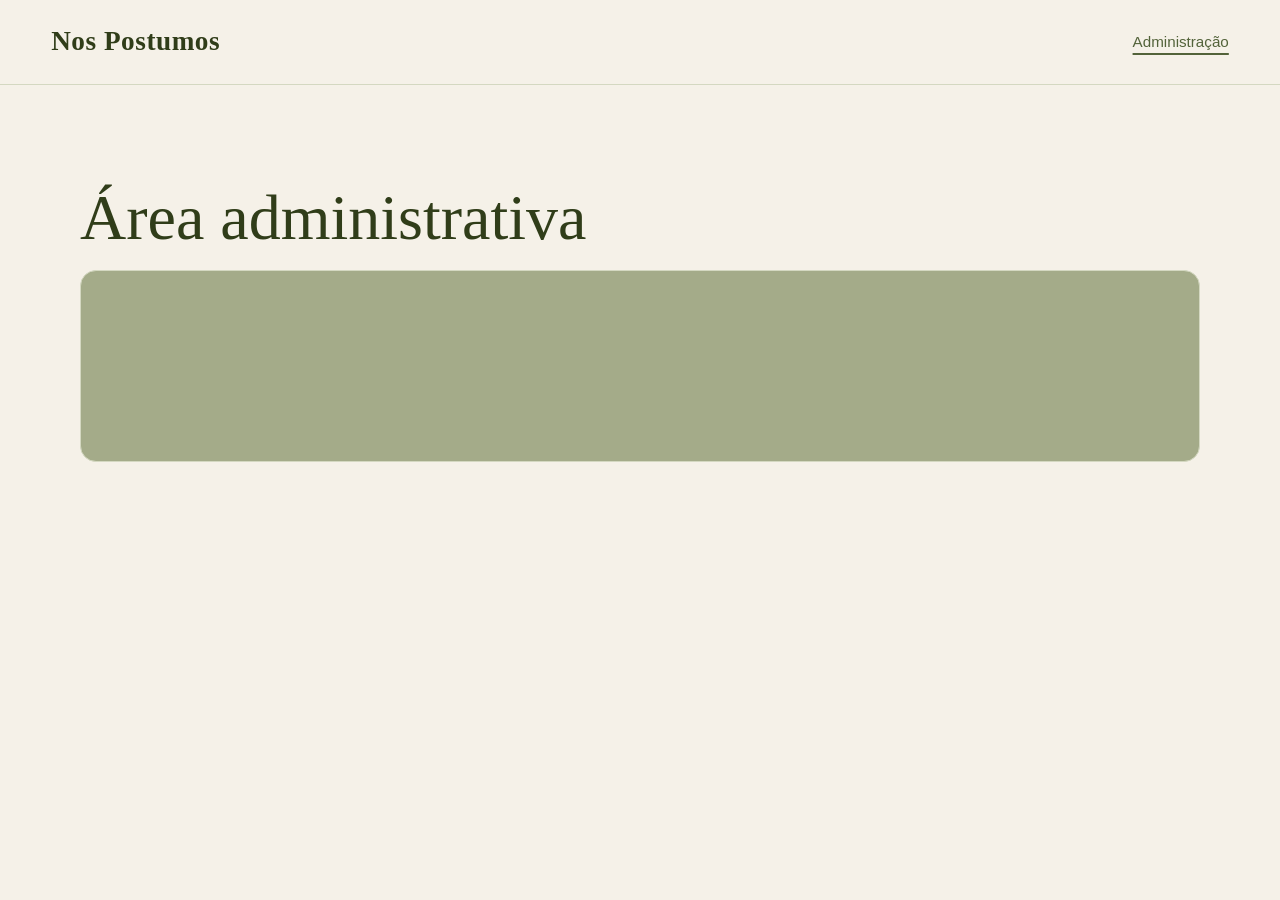
==== src/main/resources/static/pages/admin.html @ 712dff51 "feat: implementa frontend" ====
<!DOCTYPE html>
<html lang="pt-BR">
<head>
    <meta charset="UTF-8">
    <meta name="viewport" content="width=device-width, initial-scale=1.0">
    <title>Administração | Loja Nos Postumos</title>
    <link rel="stylesheet" href="../css/global.css">
    <link rel="stylesheet" href="../css/pages/admin.css">
</head>
<body>
    <header class="site-header">
        <a class="site-logo" href="../index.html">Nos Postumos</a>
        <nav aria-label="Navegação administrativa">
            <a href="admin.html" aria-current="page">Administração</a>
        </nav>
    </header>

    <main>
        <h1>Área administrativa</h1>
        <section class="admin-content" aria-label="Conteúdo administrativo"></section>
    </main>
</body>
</html>
---- src/main/resources/static/css/global.css ----
:root {
    --color-background: #F5F1E8;
    --color-secondary: #A4AB89;
    --color-primary: #303D19;
    --color-primary-soft: #53633a;
    --color-surface: #fbf9f3;
    --color-border: #d4d8c1;
    --color-muted: #66705a;
    --font-body: "Trebuchet MS", "Segoe UI", sans-serif;
    --font-display: Georgia, "Times New Roman", serif;
    --content-width: 1120px;
    --space-page: clamp(1.25rem, 4vw, 4rem);
    --radius-small: 0.35rem;
    --radius-large: 1rem;
}

* {
    box-sizing: border-box;
}

html {
    scroll-behavior: smooth;
}

body {
    min-width: 320px;
    margin: 0;
    color: var(--color-primary);
    background: var(--color-background);
    font-family: var(--font-body);
    line-height: 1.6;
}

body,
button,
input {
    font-size: 1rem;
}

h1,
h2,
h3 {
    margin-top: 0;
    color: var(--color-primary);
    font-family: var(--font-display);
    font-weight: 500;
    line-height: 1.15;
}

h1 {
    margin-bottom: 1rem;
    font-size: clamp(2.25rem, 5vw, 4rem);
}

h2 {
    font-size: clamp(1.75rem, 3vw, 2.5rem);
}

p {
    margin-top: 0;
}

a {
    color: var(--color-primary);
}

a:focus-visible,
button:focus-visible,
input:focus-visible {
    outline: 3px solid var(--color-secondary);
    outline-offset: 3px;
}

.site-header,
.site-footer {
    padding: 1.25rem var(--space-page);
}

.site-header {
    display: flex;
    align-items: center;
    justify-content: space-between;
    gap: 2rem;
    border-bottom: 1px solid var(--color-border);
    background: var(--color-background);
}

.site-header nav {
    display: flex;
    flex-wrap: wrap;
    justify-content: flex-end;
    gap: 0.4rem 1.5rem;
}

.site-header nav a {
    padding: 0.25rem 0;
    color: var(--color-primary);
    font-size: 0.95rem;
    text-decoration: none;
}

.site-header nav a:hover,
.site-header nav a[aria-current="page"] {
    color: var(--color-primary-soft);
    text-decoration: underline;
    text-decoration-thickness: 2px;
    text-underline-offset: 0.35rem;
}

.site-logo {
    color: var(--color-primary);
    font-family: var(--font-display);
    font-size: clamp(1.35rem, 3vw, 1.7rem);
    font-weight: 700;
    letter-spacing: 0.02em;
    text-decoration: none;
}

main {
    width: min(var(--content-width), calc(100% - (var(--space-page) * 2)));
    min-height: 70vh;
    margin: 0 auto;
    padding: clamp(3rem, 8vw, 6rem) 0;
}

.site-footer {
    border-top: 1px solid var(--color-border);
    color: var(--color-muted);
    font-size: 0.9rem;
}

.footer-content {
    display: grid;
    grid-template-columns: 1.2fr 1fr 1fr;
    gap: 2rem;
    width: min(var(--content-width), 100%);
    margin: 0 auto;
}

.footer-brand .site-logo {
    display: inline-block;
    margin-bottom: 0.75rem;
}

.footer-brand p,
.footer-information p {
    max-width: 28ch;
    margin-bottom: 0;
}

.site-footer h2 {
    margin-bottom: 0.75rem;
    font-family: var(--font-body);
    font-size: 0.85rem;
    font-weight: 700;
    letter-spacing: 0.08em;
    text-transform: uppercase;
}

.footer-contact ul {
    display: grid;
    gap: 0.35rem;
    padding: 0;
    margin: 0;
    list-style: none;
}

.footer-contact span {
    color: var(--color-primary);
    font-weight: 700;
}

.footer-copyright {
    width: min(var(--content-width), 100%);
    padding-top: 2rem;
    margin: 2rem auto 0;
    border-top: 1px solid var(--color-border);
    font-size: 0.8rem;
    text-align: center;
}

.button {
    display: inline-block;
    padding: 0.75rem 1.25rem;
    border: 2px solid var(--color-primary);
    border-radius: var(--radius-small);
    color: var(--color-background);
    background: var(--color-primary);
    cursor: pointer;
    font: inherit;
    font-weight: 700;
    text-decoration: none;
    transition: background-color 160ms ease, color 160ms ease;
}

.button:hover {
    color: var(--color-primary);
    background: transparent;
}

@media (max-width: 620px) {
    .site-header {
        align-items: flex-start;
        flex-direction: column;
        gap: 0.75rem;
    }

    .site-header nav {
        justify-content: flex-start;
        gap: 0.25rem 1rem;
    }

    .footer-content {
        grid-template-columns: 1fr;
        gap: 1.75rem;
    }
}
---- src/main/resources/static/css/pages/admin.css ----
.admin-content {
    min-height: 12rem;
    padding: clamp(1.25rem, 4vw, 2rem);
    border: 1px solid var(--color-border);
    border-radius: var(--radius-large);
    background: var(--color-secondary);
}
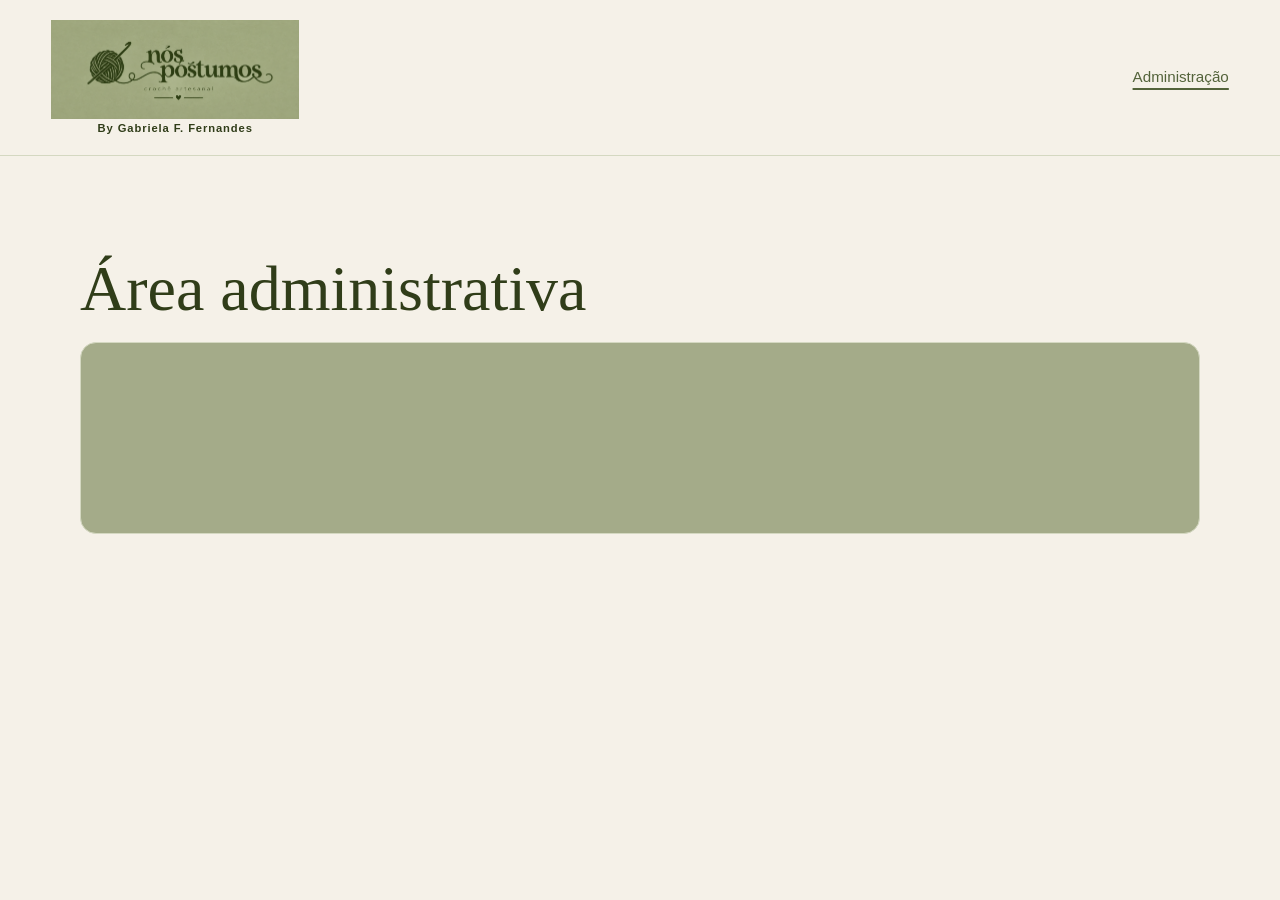
==== commit 89e8cd10: "feat: cards de produtos" ====
--- a/src/main/resources/static/pages/admin.html
+++ b/src/main/resources/static/pages/admin.html
@@ -9,7 +9,10 @@
 </head>
 <body>
     <header class="site-header">
-        <a class="site-logo" href="../index.html">Nos Postumos</a>
+        <a class="site-logo" href="../index.html">
+            <img class="site-logo-image" src="../assets/images/Logo_Nos_Postumos_Horizontal.png" alt="Logo Nos Postumos">
+            <span class="site-logo-credit">By Gabriela F. Fernandes</span>
+        </a>
         <nav aria-label="Navegação administrativa">
             <a href="admin.html" aria-current="page">Administração</a>
         </nav>
--- a/src/main/resources/static/css/global.css
+++ b/src/main/resources/static/css/global.css
@@ -108,12 +108,30 @@
 }
 
 .site-logo {
-    color: var(--color-primary);
-    font-family: var(--font-display);
-    font-size: clamp(1.35rem, 3vw, 1.7rem);
-    font-weight: 700;
-    letter-spacing: 0.02em;
+    display: inline-flex;
+    align-items: center;
+    flex-direction: column;
+    gap: 0.15rem;
+    color: var(--color-primary);
+    font-weight: 700;
     text-decoration: none;
+}
+
+.site-logo-image {
+    display: block;
+    width: clamp(12rem, 22vw, 15.5rem);
+    height: auto;
+}
+
+.site-logo-credit {
+    align-self: center;
+    color: var(--color-primary);
+    font-family: var(--font-body);
+    font-size: 0.7rem;
+    font-weight: 600;
+    letter-spacing: 0.08em;
+    line-height: 1.2;
+    text-align: center;
 }
 
 main {
